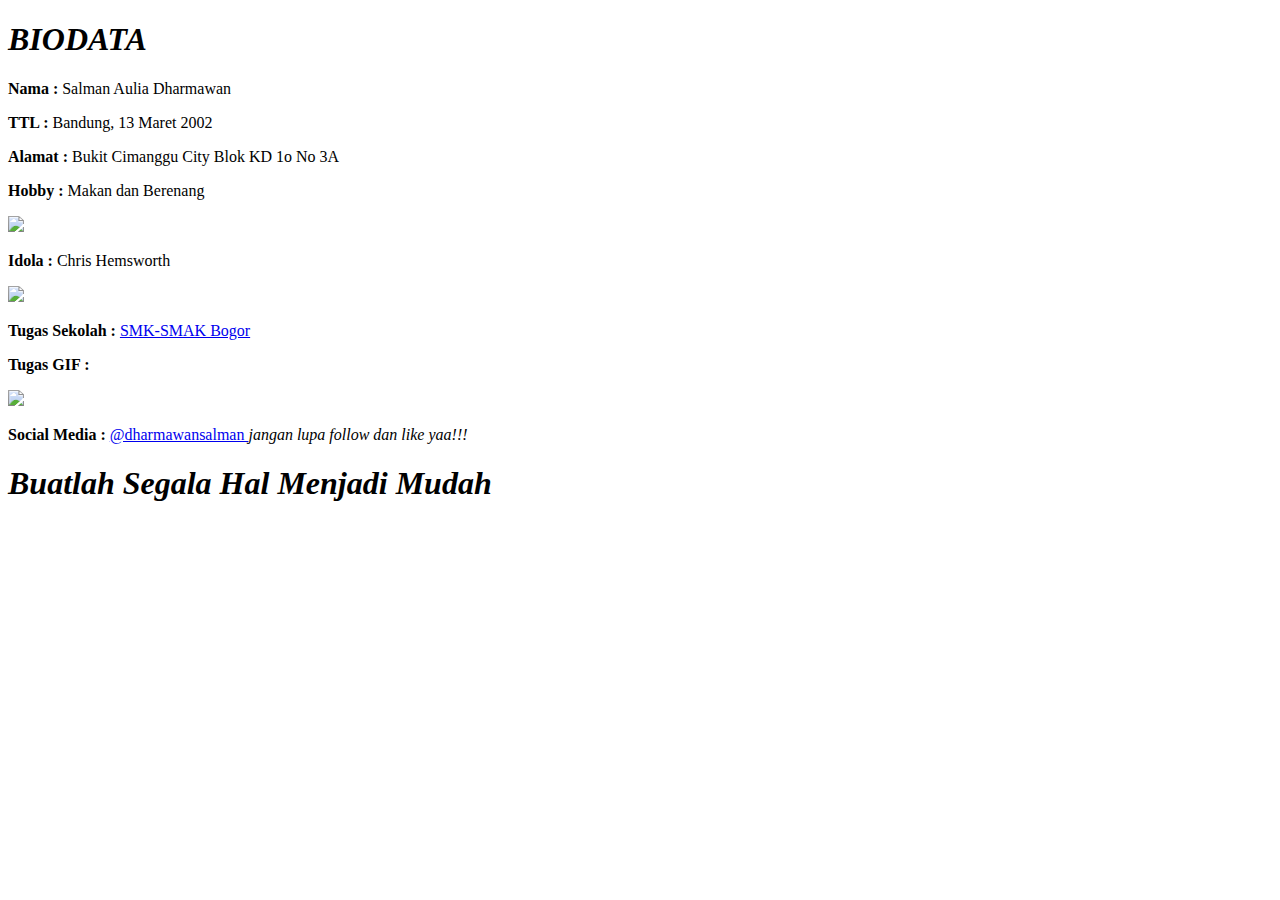
==== index.html @ a56f8489 "Rename index.html.html to index.html" ====
<!DOCTYPE html>
<html>
<head>
	<title>Salman Aulia Dharmawan</title>
</head>
<body> <h1> <b><i> BIODATA </i></b> </h1>
	<p> <li> <strong> Nama : </strong> Salman Aulia Dharmawan </li> </p> 
	<p> <li> <strong> TTL : </strong> Bandung, 13 Maret 2002</li> </p>
	<p> <li> <strong> Alamat : </strong> Bukit Cimanggu City Blok KD 1o No 3A</li> </p>
	<p> <li> <strong> Hobby : </strong>Makan dan Berenang</li></p>
	<p> <img src="https://github.com/salmanaul/Tugas-KKPI/blob/master/Tugas%20Salman%202.png" width="200"></p>
	<p> <li> <strong> Idola : </strong> Chris Hemsworth </li></p>
	<p> <img src="https://github.com/salmanaul/Tugas-KKPI/blob/master/Salman%20Tugas.png" width="200"></p>
	<p> <li> <strong> Tugas Sekolah : </strong> <a href="http://www.smakbo.sch.id/">SMK-SMAK Bogor</a> </li></p>
	<p> <li> <strong> Tugas GIF : </strong></li></p>
	<img src="https://github.com/salmanaul/Tugas-KKPI/blob/master/salman%20tugas%20kkpi.gif" width="250">
	<p> <li> <strong> Social Media : </strong> <a href="https://www.instagram.com/"> @dharmawansalman </a> <i> jangan lupa follow dan like yaa!!! </i></li></p>
	<h1><b><i>Buatlah Segala Hal Menjadi Mudah</i></b></h1>



</body>
</html>
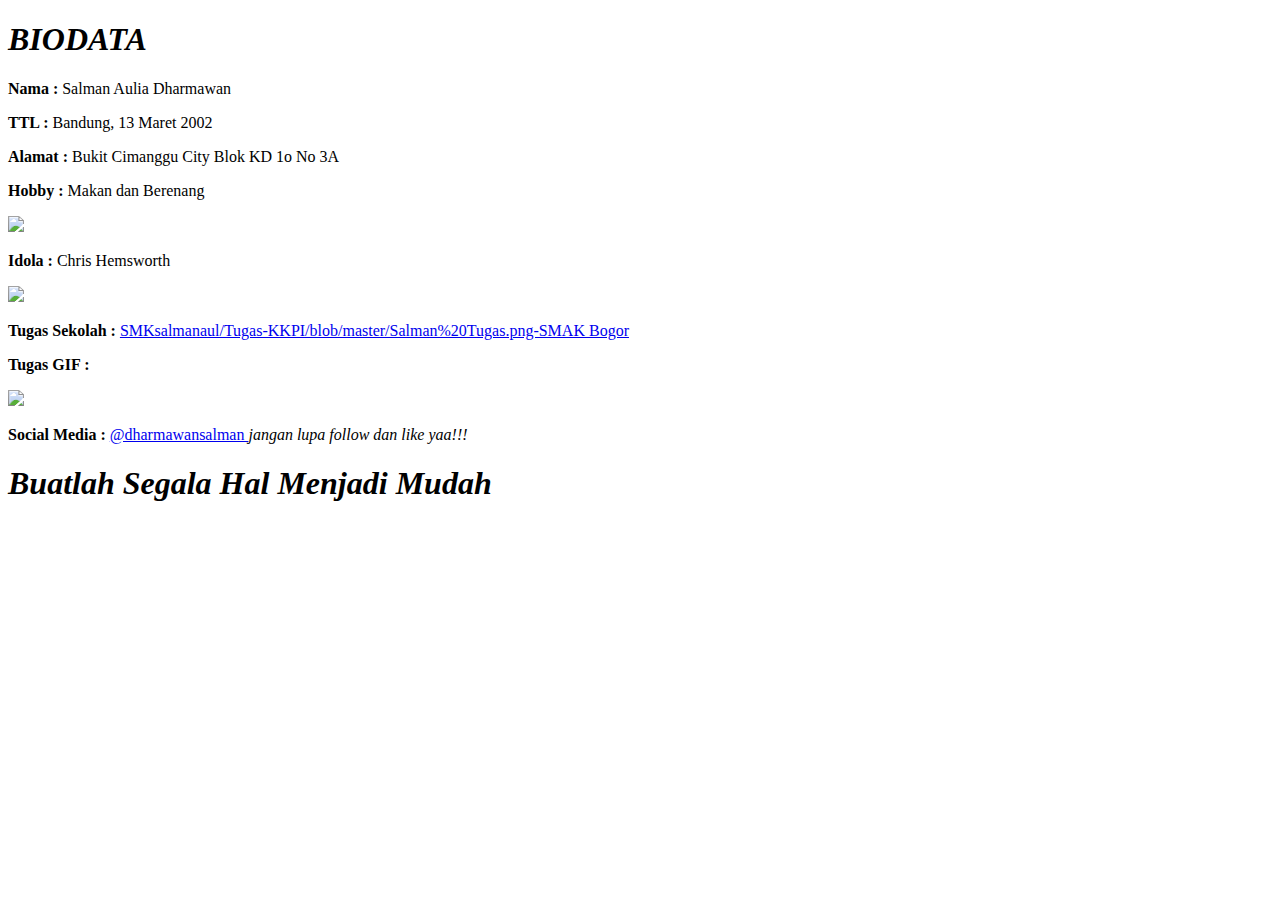
==== commit c225e835: "Update index.html" ====
--- a/index.html
+++ b/index.html
@@ -8,12 +8,12 @@
 	<p> <li> <strong> TTL : </strong> Bandung, 13 Maret 2002</li> </p>
 	<p> <li> <strong> Alamat : </strong> Bukit Cimanggu City Blok KD 1o No 3A</li> </p>
 	<p> <li> <strong> Hobby : </strong>Makan dan Berenang</li></p>
-	<p> <img src="https://github.com/salmanaul/Tugas-KKPI/blob/master/Tugas%20Salman%202.png" width="200"></p>
+	<p> <img src="https://github.com/salmanaul/salmanaul.github.io/blob/master/Salman%20Tugas.png" width="200"></p>
 	<p> <li> <strong> Idola : </strong> Chris Hemsworth </li></p>
-	<p> <img src="https://github.com/salmanaul/Tugas-KKPI/blob/master/Salman%20Tugas.png" width="200"></p>
-	<p> <li> <strong> Tugas Sekolah : </strong> <a href="http://www.smakbo.sch.id/">SMK-SMAK Bogor</a> </li></p>
+	<p> <img src="https://github.com/salmanaul/salmanaul.github.io/blob/master/Tugas%20Salman%202.png" width="200"></p>
+	<p> <li> <strong> Tugas Sekolah : </strong> <a href="http://www.smakbo.sch.id/">SMKsalmanaul/Tugas-KKPI/blob/master/Salman%20Tugas.png-SMAK Bogor</a> </li></p>
 	<p> <li> <strong> Tugas GIF : </strong></li></p>
-	<img src="https://github.com/salmanaul/Tugas-KKPI/blob/master/salman%20tugas%20kkpi.gif" width="250">
+	<img src="https://github.com/salmanaul/salmanaul.github.io/blob/master/salman%20tugas%20kkpi.gif" width="250">
 	<p> <li> <strong> Social Media : </strong> <a href="https://www.instagram.com/"> @dharmawansalman </a> <i> jangan lupa follow dan like yaa!!! </i></li></p>
 	<h1><b><i>Buatlah Segala Hal Menjadi Mudah</i></b></h1>
 
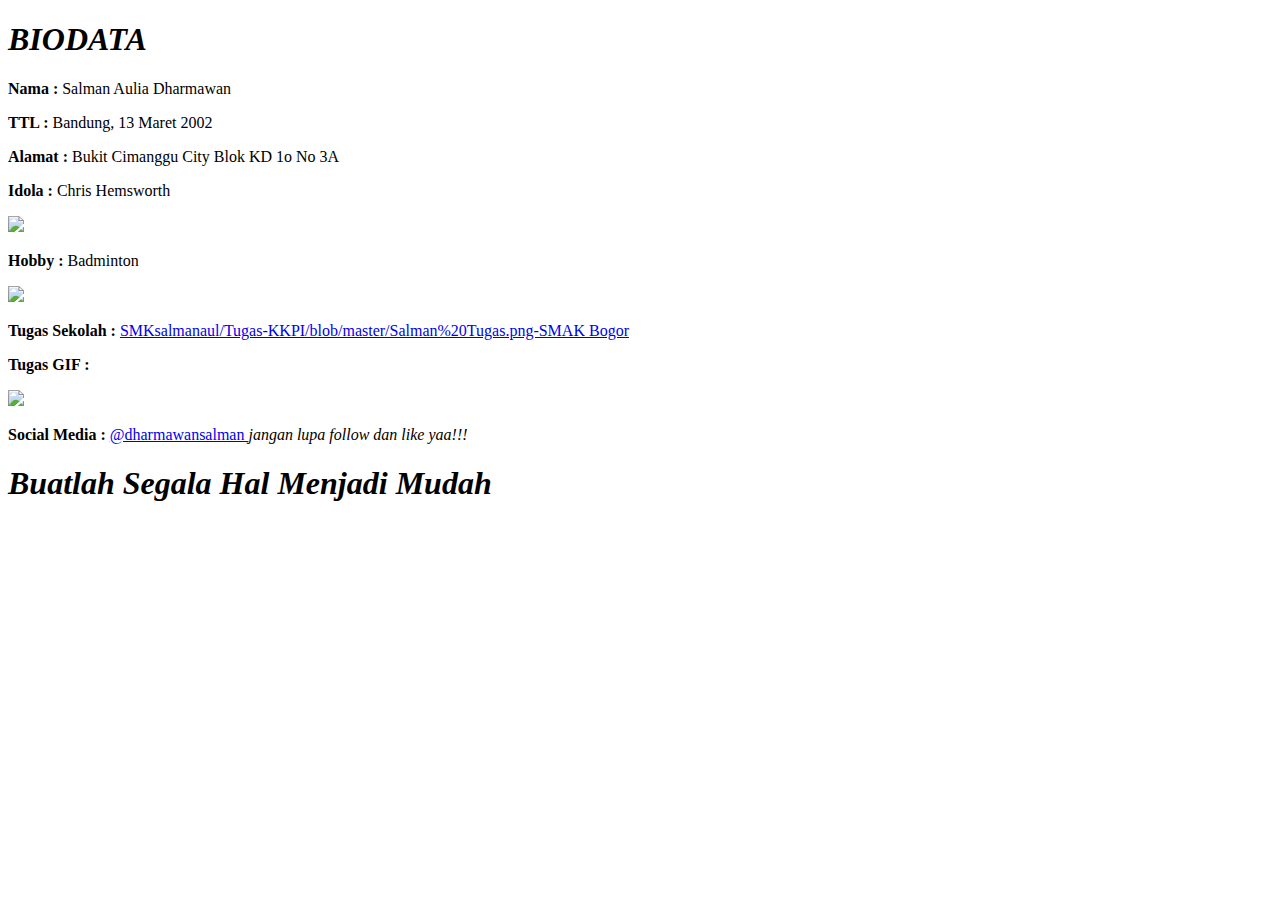
==== commit c6962fba: "Update index.html" ====
--- a/index.html
+++ b/index.html
@@ -7,9 +7,9 @@
 	<p> <li> <strong> Nama : </strong> Salman Aulia Dharmawan </li> </p> 
 	<p> <li> <strong> TTL : </strong> Bandung, 13 Maret 2002</li> </p>
 	<p> <li> <strong> Alamat : </strong> Bukit Cimanggu City Blok KD 1o No 3A</li> </p>
-	<p> <li> <strong> Hobby : </strong>Makan dan Berenang</li></p>
+	<p> <li> <strong> Idola : </strong>Chris Hemsworth</li></p>
 	<p> <img src="https://github.com/salmanaul/salmanaul.github.io/blob/master/Salman%20Tugas.png" width="200"></p>
-	<p> <li> <strong> Idola : </strong> Chris Hemsworth </li></p>
+	<p> <li> <strong> Hobby : </strong> Badminton </li></p>
 	<p> <img src="https://github.com/salmanaul/salmanaul.github.io/blob/master/Tugas%20Salman%202.png" width="200"></p>
 	<p> <li> <strong> Tugas Sekolah : </strong> <a href="http://www.smakbo.sch.id/">SMKsalmanaul/Tugas-KKPI/blob/master/Salman%20Tugas.png-SMAK Bogor</a> </li></p>
 	<p> <li> <strong> Tugas GIF : </strong></li></p>
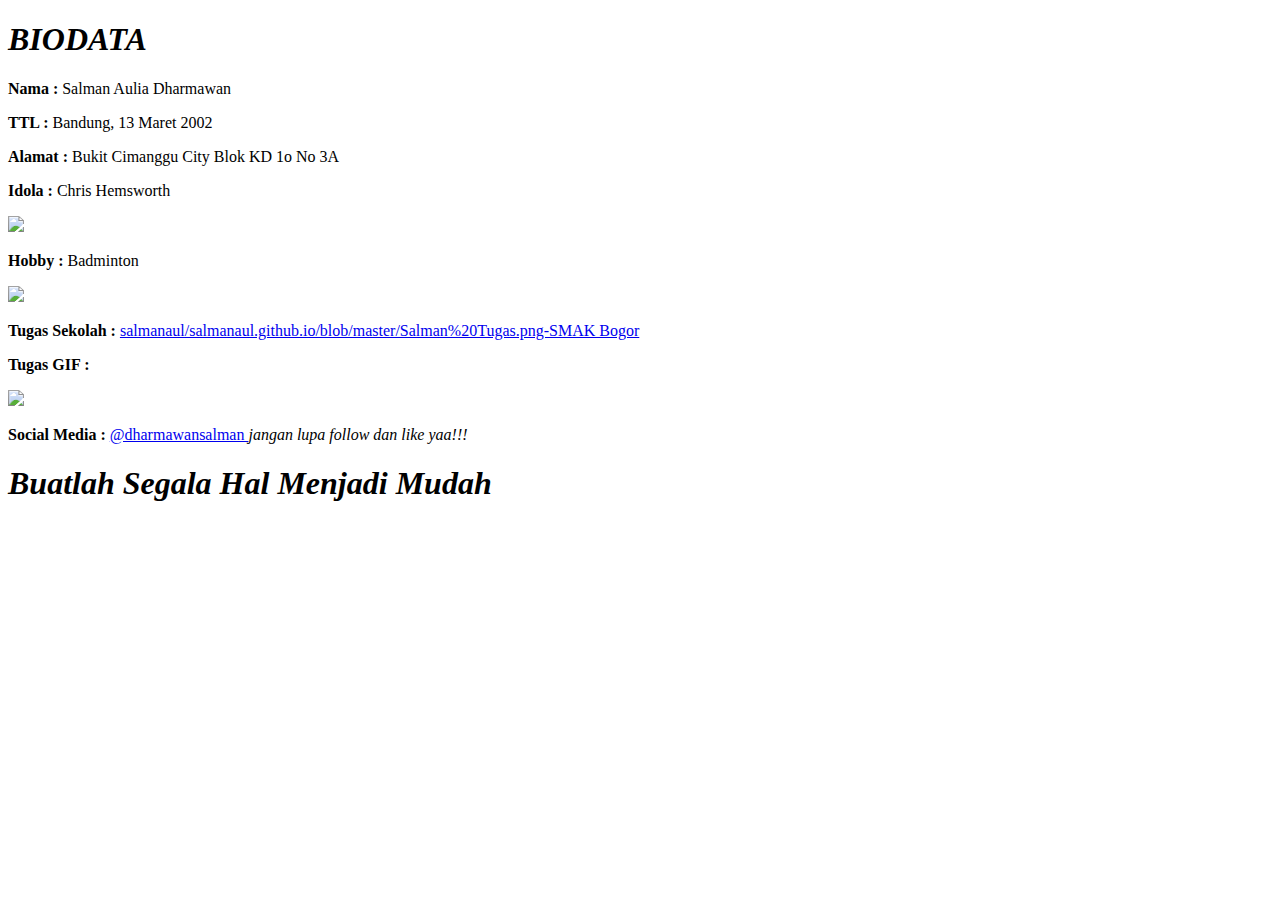
==== commit d9482704: "Update index.html" ====
--- a/index.html
+++ b/index.html
@@ -11,7 +11,7 @@
 	<p> <img src="https://github.com/salmanaul/salmanaul.github.io/blob/master/Salman%20Tugas.png" width="200"></p>
 	<p> <li> <strong> Hobby : </strong> Badminton </li></p>
 	<p> <img src="https://github.com/salmanaul/salmanaul.github.io/blob/master/Tugas%20Salman%202.png" width="200"></p>
-	<p> <li> <strong> Tugas Sekolah : </strong> <a href="http://www.smakbo.sch.id/">SMKsalmanaul/Tugas-KKPI/blob/master/Salman%20Tugas.png-SMAK Bogor</a> </li></p>
+	<p> <li> <strong> Tugas Sekolah : </strong> <a href="http://www.smakbo.sch.id/">salmanaul/salmanaul.github.io/blob/master/Salman%20Tugas.png-SMAK Bogor</a> </li></p>
 	<p> <li> <strong> Tugas GIF : </strong></li></p>
 	<img src="https://github.com/salmanaul/salmanaul.github.io/blob/master/salman%20tugas%20kkpi.gif" width="250">
 	<p> <li> <strong> Social Media : </strong> <a href="https://www.instagram.com/"> @dharmawansalman </a> <i> jangan lupa follow dan like yaa!!! </i></li></p>
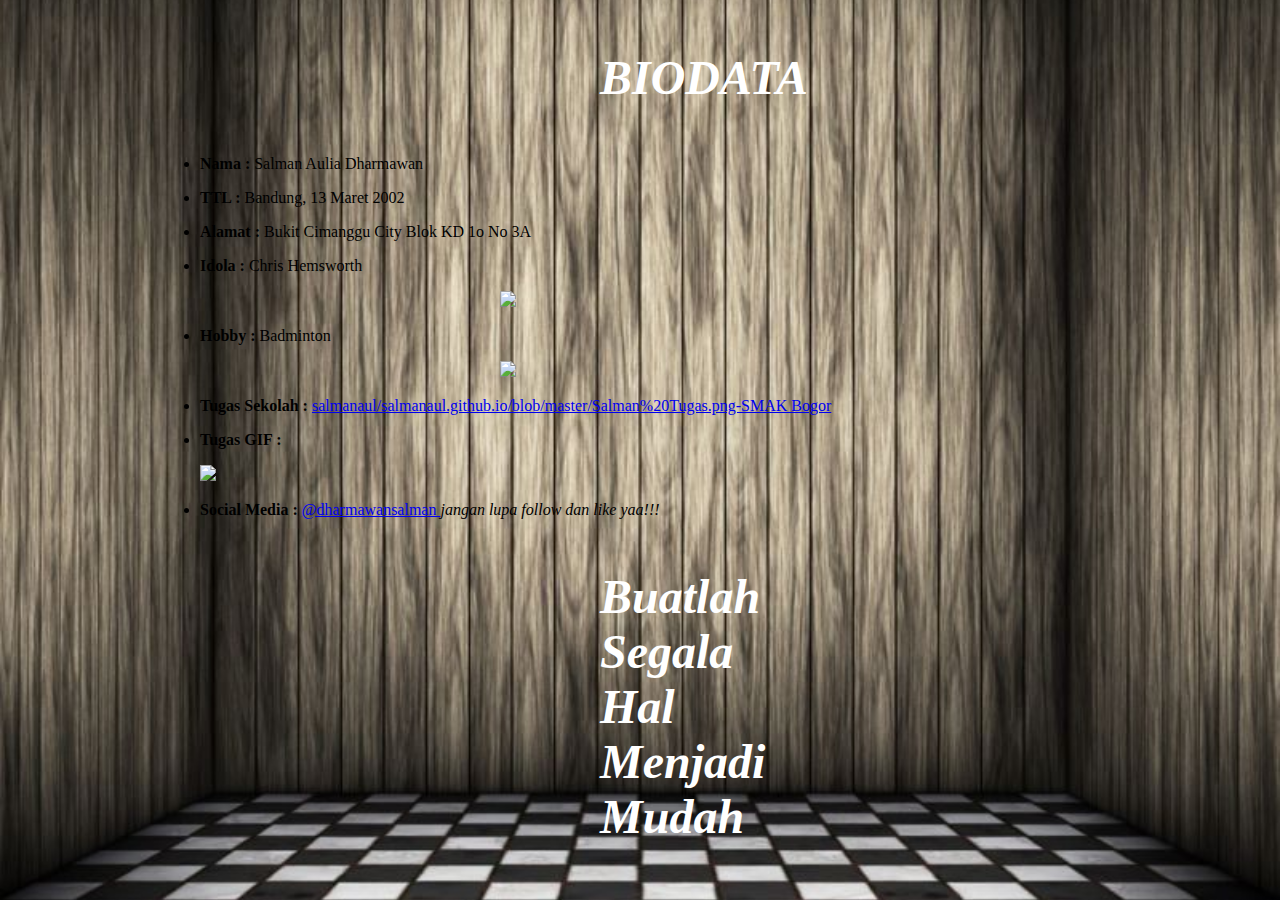
==== commit 1b7ad4b8: "Add files via upload" ====
--- a/index.html
+++ b/index.html
@@ -16,8 +16,8 @@
 	<img src="https://github.com/salmanaul/salmanaul.github.io/blob/master/salman%20tugas%20kkpi.gif" width="250">
 	<p> <li> <strong> Social Media : </strong> <a href="https://www.instagram.com/"> @dharmawansalman </a> <i> jangan lupa follow dan like yaa!!! </i></li></p>
 	<h1><b><i>Buatlah Segala Hal Menjadi Mudah</i></b></h1>
-
+<link rel="stylesheet" type="text/css" href="index.css">
 
 
 </body>
-</html>
+</html>--- a/index.css
+++ b/index.css
@@ -0,0 +1,18 @@
+h1 {color: white;
+  font-family: verdana;
+  font-size: 300%;
+  margin-top: 50px;
+  margin-bottom: 50px;
+  margin-right: 400px;
+  margin-left: 400px;}
+body {margin-top: 10px;
+  margin-bottom: 10px;
+  margin-right: 200px;
+  margin-left: 200px; 
+	background-image:url("background.jpg");
+	background-size: cover;
+	background-repeat: no-repeat;
+	background-position: center; 
+	background-attachment: fixed;}
+p{margin-right: 300px;
+  margin-left: 300px;}
